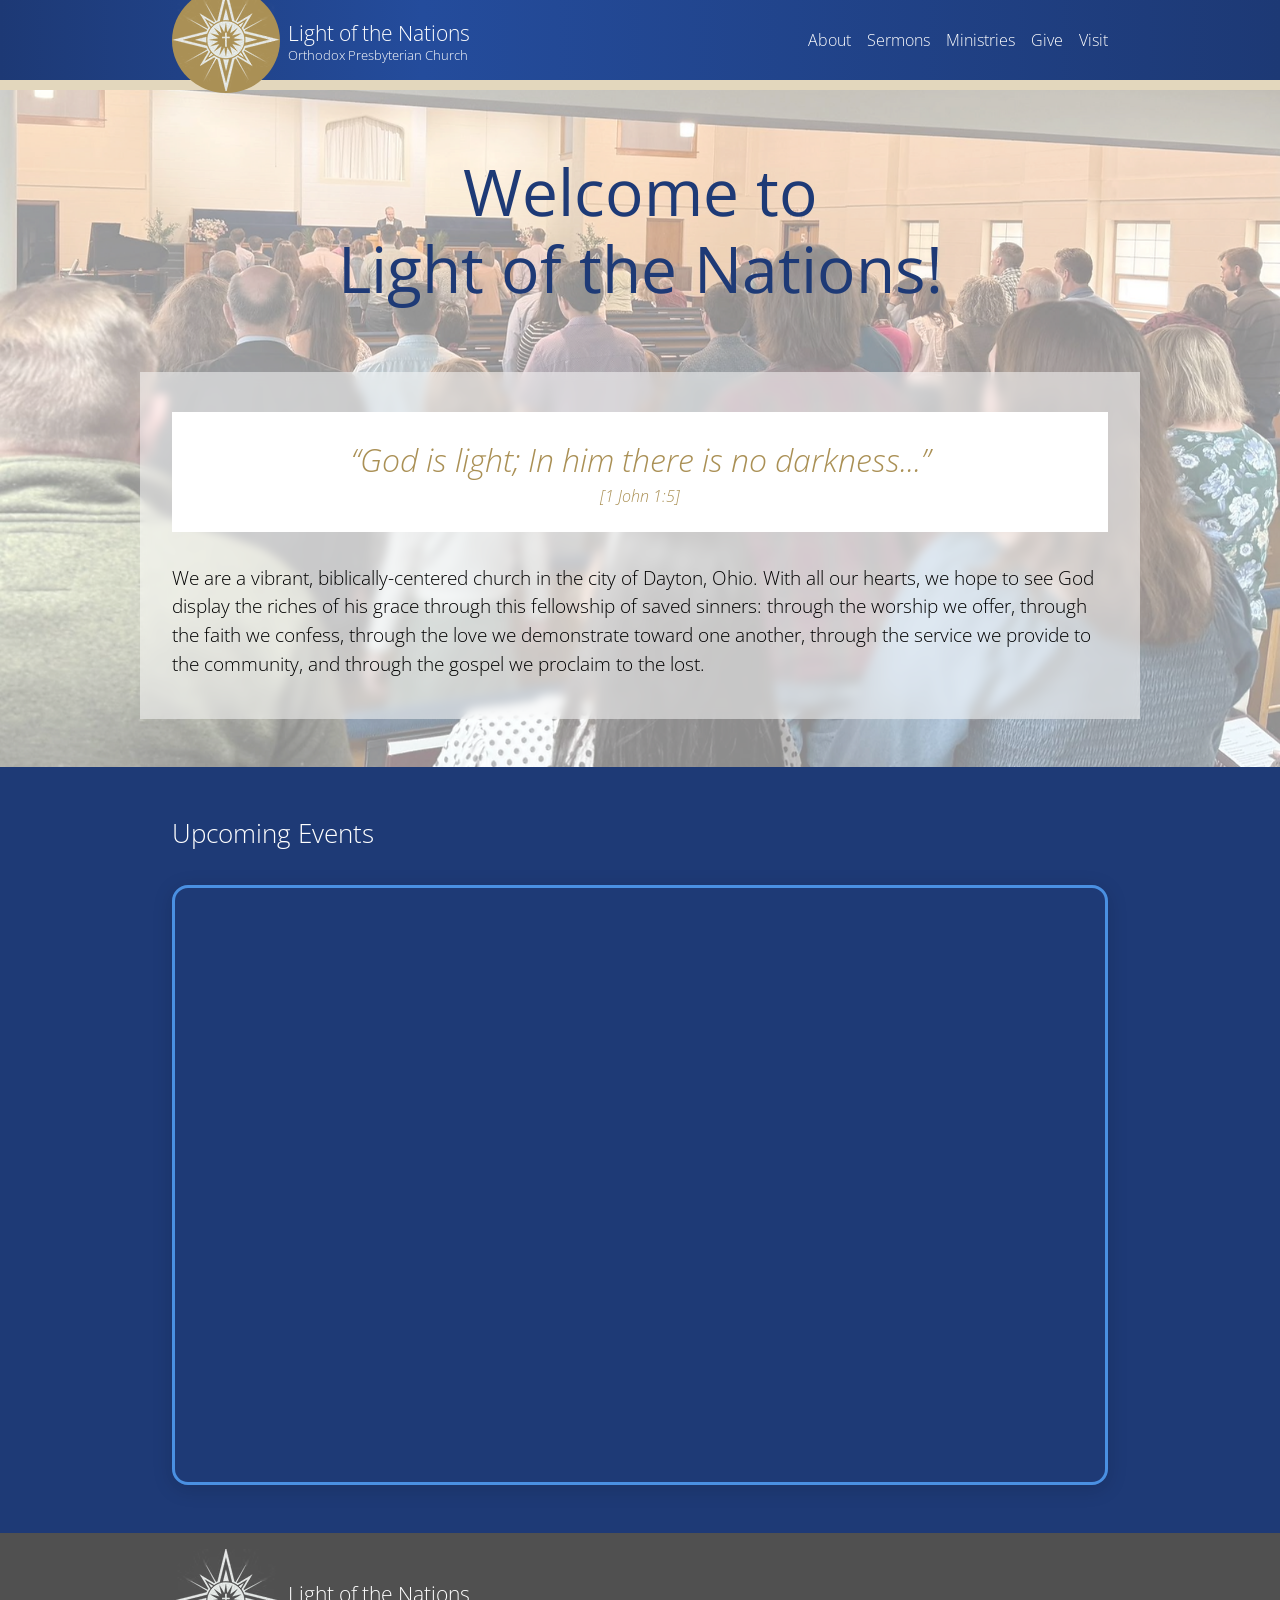
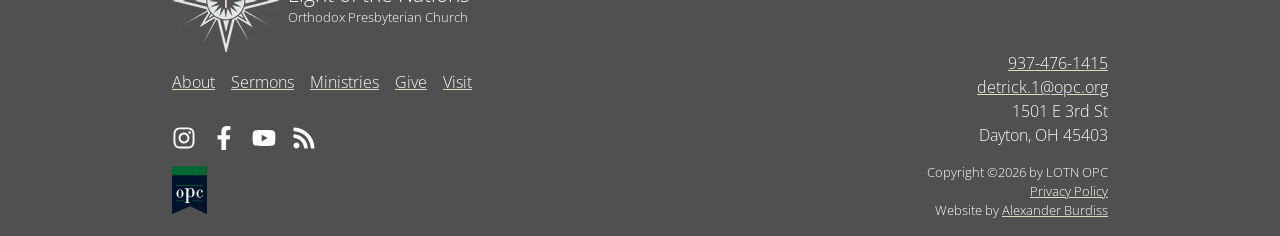
==== index.html @ d966b8c4 "feat: fully modularize header and footer, make 404 and privacy" ====
<!doctype html>
<html lang="en">
  <head>
    <meta charset="UTF-8" />
    <meta name="generator" content="Handmade by Alexander Burdiss" />

    <!-- Favicon/Browser Theming -->
    <link rel="icon" type="image/png" href="/favicon-96x96.png" sizes="96x96" />
    <link rel="icon" type="image/svg+xml" href="/favicon.svg" />
    <link rel="shortcut icon" href="/favicon.ico" />
    <link rel="apple-touch-icon" sizes="180x180" href="/apple-touch-icon.png" />
    <meta name="apple-mobile-web-app-title" content="LOTN" />
    <link rel="manifest" href="/site.webmanifest" />
    <meta name="viewport" content="width=device-width, initial-scale=1.0" />
    <link rel="preconnect" href="https://fonts.googleapis.com" />
    <link rel="preconnect" href="https://fonts.gstatic.com" crossorigin />
    <link
      href="https://fonts.googleapis.com/css2?family=Open+Sans:ital,wght@0,300..800;1,300..800&display=swap"
      rel="stylesheet"
    />

    <!-- Meta Information -->
    <title>Light of the Nations</title>
    <meta
      name="description"
      content="Light of the Nations is a congregation of The Orthodox Presbyterian Church."
    />
    <meta property="og:title" content="Light of the Nations" />
    <meta property="og:type" content="article" />
    <meta property="og:url" content="https://lotndayton.com" />
    <!-- <meta property="og:image" content="/assets/images/Meta.png" /> -->
    <meta
      property="og:description"
      content="Light of the Nations is a congregation of The Orthodox Presbyterian Church."
    />
    <meta property="og:site_name" content="Light of the Nations" />
    <meta name="twitter:title" content="Light of the Nations" />
    <meta
      name="twitter:description"
      content="Light of the Nations is a congregation of The Orthodox Presbyterian Church."
    />
    <meta name="twitter:card" content="summary" />
    <meta name="theme-color" content="#1e3a76" />

    <!-- Scripts/Styles -->
    <link href="./normalize.css" rel="stylesheet" />
    <link href="./global.css" rel="stylesheet" />
    <link href="./home.css" rel="stylesheet" />
    <script src="./assets/js/header.js" defer></script>
    <script src="./assets/js/footer.js" defer></script>
    <script src="./assets/js/sanityBlockContent.js" defer></script>
    <script src="./home.js" defer></script>
  </head>
  <body>
    <div class="outer-wrapper os-n">
      <button class="skip-link">Skip to main content</button>
      <header>
        <div class="layout-container Header-Layout-Container">
          <a
            title="Go to Home Page"
            aria-current="page"
            class="Logo-Group active"
            href="/"
            data-discover="true"
            ><div class="Image-Container">
              <img
                alt="Light of the Nations Logo"
                src="/assets/images/lotn-logo.png"
              />
            </div>
            <div class="Logo-Text-Container">
              <div class="Church-Name">Light of the Nations</div>
              <div class="Church-Denomination">
                Orthodox Presbyterian Church
              </div>
            </div></a
          >
          <nav class="Right-Menu">
            <ul>
              <li><a href="/about" data-discover="true">About</a></li>
              <li><a href="/sermons" data-discover="true">Sermons</a></li>
              <li><a href="/ministries" data-discover="true">Ministries</a></li>
              <li><a href="/give" data-discover="true">Give</a></li>
              <li><a href="/visit" data-discover="true">Visit</a></li>
            </ul>
          </nav>
        </div>
      </header>
      <main id="main-content" tabindex="-1">
        <div class="Home-Container">
          <section class="Hero-Section">
            <div class="layout-container">
              <h1 class="Hero-Title">
                Welcome to Light&nbsp;of&nbsp;the&nbsp;Nations!
              </h1>
            </div>
            <div class="layout-container Mission-Layout">
              <div class="Scripture">
                <div class="Blockquote-Container">
                  <blockquote>
                    “God is light; In him there is no darkness...”
                  </blockquote>
                  <cite>[1 John 1:5]</cite>
                </div>
              </div>
              <p class="Mission-Statement">
                We are a vibrant, biblically-centered church in the city of
                Dayton, Ohio. With all our hearts, we hope to see God display
                the riches of his grace through this fellowship of saved
                sinners: through the worship we offer, through the faith we
                confess, through the love we demonstrate toward one another,
                through the service we provide to the community, and through the
                gospel we proclaim to the lost.
              </p>
            </div>
          </section>
          <section class="Calendar-Section">
            <div class="layout-container">
              <h2>Upcoming Events</h2>
              <div class="Calendar">
                <iframe
                  src="https://calendar.google.com/calendar/embed?src=36df376d23133120e0ff55acf8b017ff262d804691c4b3fb60c0d527316c9568%40group.calendar.google.com&amp;ctz=America%2FNew_York&amp;wkst=1&amp;ctz=UTC&amp;mode=AGENDA&amp;title=#4285F4"
                  width="100%"
                  height="100%"
                  frameborder="0"
                  scrolling="no"
                  loading="lazy"
                ></iframe>
              </div>
            </div>
          </section>
        </div>
      </main>
      <footer>
        <div class="layout-container Footer-Layout">
          <div class="Left-Container">
            <a
              title="Go to Home Page"
              class="Logo-Group"
              href="/"
              data-discover="true"
              ><div class="Image-Container">
                <img
                  alt="Light of the Nations Logo"
                  src="../assets/images/lotn-logo.png"
                />
              </div>
              <div class="Logo-Text-Container">
                <div class="Church-Name">Light of the Nations</div>
                <div class="Church-Denomination">
                  Orthodox Presbyterian Church
                </div>
              </div></a
            >
            <nav class="Link-Menu">
              <ul>
                <li><a href="/about" data-discover="true">About</a></li>
                <li><a href="/sermons" data-discover="true">Sermons</a></li>
                <li>
                  <a href="/ministries" data-discover="true">Ministries</a>
                </li>
                <li><a href="/give" data-discover="true">Give</a></li>
                <li><a href="/visit" data-discover="true">Visit</a></li>
              </ul>
            </nav>
            <div class="Socials-Container">
              <a href="https://www.instagram.com/lotndayton/"
                ><svg
                  stroke="currentColor"
                  fill="currentColor"
                  stroke-width="0"
                  viewBox="0 0 448 512"
                  height="1em"
                  width="1em"
                  xmlns="http://www.w3.org/2000/svg"
                >
                  <title>Instagram</title>
                  <path
                    d="M224.1 141c-63.6 0-114.9 51.3-114.9 114.9s51.3 114.9 114.9 114.9S339 319.5 339 255.9 287.7 141 224.1 141zm0 189.6c-41.1 0-74.7-33.5-74.7-74.7s33.5-74.7 74.7-74.7 74.7 33.5 74.7 74.7-33.6 74.7-74.7 74.7zm146.4-194.3c0 14.9-12 26.8-26.8 26.8-14.9 0-26.8-12-26.8-26.8s12-26.8 26.8-26.8 26.8 12 26.8 26.8zm76.1 27.2c-1.7-35.9-9.9-67.7-36.2-93.9-26.2-26.2-58-34.4-93.9-36.2-37-2.1-147.9-2.1-184.9 0-35.8 1.7-67.6 9.9-93.9 36.1s-34.4 58-36.2 93.9c-2.1 37-2.1 147.9 0 184.9 1.7 35.9 9.9 67.7 36.2 93.9s58 34.4 93.9 36.2c37 2.1 147.9 2.1 184.9 0 35.9-1.7 67.7-9.9 93.9-36.2 26.2-26.2 34.4-58 36.2-93.9 2.1-37 2.1-147.8 0-184.8zM398.8 388c-7.8 19.6-22.9 34.7-42.6 42.6-29.5 11.7-99.5 9-132.1 9s-102.7 2.6-132.1-9c-19.6-7.8-34.7-22.9-42.6-42.6-11.7-29.5-9-99.5-9-132.1s-2.6-102.7 9-132.1c7.8-19.6 22.9-34.7 42.6-42.6 29.5-11.7 99.5-9 132.1-9s102.7-2.6 132.1 9c19.6 7.8 34.7 22.9 42.6 42.6 11.7 29.5 9 99.5 9 132.1s2.7 102.7-9 132.1z"
                  ></path></svg></a
              ><a href="https://www.facebook.com/LightoftheNationsOPC/"
                ><svg
                  stroke="currentColor"
                  fill="currentColor"
                  stroke-width="0"
                  viewBox="0 0 320 512"
                  height="1em"
                  width="1em"
                  xmlns="http://www.w3.org/2000/svg"
                >
                  <title>Facebook</title>
                  <path
                    d="M279.14 288l14.22-92.66h-88.91v-60.13c0-25.35 12.42-50.06 52.24-50.06h40.42V6.26S260.43 0 225.36 0c-73.22 0-121.08 44.38-121.08 124.72v70.62H22.89V288h81.39v224h100.17V288z"
                  ></path></svg></a
              ><a href="https://youtube.com/@lotndaytonopc"
                ><svg
                  stroke="currentColor"
                  fill="currentColor"
                  stroke-width="0"
                  viewBox="0 0 576 512"
                  height="1em"
                  width="1em"
                  xmlns="http://www.w3.org/2000/svg"
                >
                  <title>YouTube</title>
                  <path
                    d="M549.655 124.083c-6.281-23.65-24.787-42.276-48.284-48.597C458.781 64 288 64 288 64S117.22 64 74.629 75.486c-23.497 6.322-42.003 24.947-48.284 48.597-11.412 42.867-11.412 132.305-11.412 132.305s0 89.438 11.412 132.305c6.281 23.65 24.787 41.5 48.284 47.821C117.22 448 288 448 288 448s170.78 0 213.371-11.486c23.497-6.321 42.003-24.171 48.284-47.821 11.412-42.867 11.412-132.305 11.412-132.305s0-89.438-11.412-132.305zm-317.51 213.508V175.185l142.739 81.205-142.739 81.201z"
                  ></path></svg></a
              ><a href="https://www.sermonaudio.com/go/fsr"
                ><svg
                  stroke="currentColor"
                  fill="currentColor"
                  stroke-width="0"
                  viewBox="0 0 448 512"
                  height="1em"
                  width="1em"
                  xmlns="http://www.w3.org/2000/svg"
                >
                  <title>Sermon Audio</title>
                  <path
                    d="M128.081 415.959c0 35.369-28.672 64.041-64.041 64.041S0 451.328 0 415.959s28.672-64.041 64.041-64.041 64.04 28.673 64.04 64.041zm175.66 47.25c-8.354-154.6-132.185-278.587-286.95-286.95C7.656 175.765 0 183.105 0 192.253v48.069c0 8.415 6.49 15.472 14.887 16.018 111.832 7.284 201.473 96.702 208.772 208.772.547 8.397 7.604 14.887 16.018 14.887h48.069c9.149.001 16.489-7.655 15.995-16.79zm144.249.288C439.596 229.677 251.465 40.445 16.503 32.01 7.473 31.686 0 38.981 0 48.016v48.068c0 8.625 6.835 15.645 15.453 15.999 191.179 7.839 344.627 161.316 352.465 352.465.353 8.618 7.373 15.453 15.999 15.453h48.068c9.034-.001 16.329-7.474 16.005-16.504z"
                  ></path>
                </svg>
              </a>
            </div>
            <a
              href="https://www.opc.org"
              class="Opc-Link"
              title="A congregation of the Orthodox Presbyterian Church"
              ><img
                alt="Orthodox Presbyterian Church"
                src="../assets/images/opc-2014-logo.svg"
            /></a>
          </div>
          <div class="Right-Container">
            <address class="Contact-Container">
              <a href="tel:9374761415">937-476-1415</a
              ><a href="mailto:detrick.1@opc.org">detrick.1@opc.org</a>
              <div>
                <div>1501 E 3rd St</div>
                <div>Dayton, OH 45403</div>
              </div>
            </address>
            <div class="Legal-Container">
              <div id="copyright">Copyright ©2026 by LOTN OPC</div>
              <a href="/privacy-policy" data-discover="true">Privacy Policy</a>
              <div>
                Website by&nbsp;<a href="https://alexanderburdiss.com"
                  >Alexander Burdiss</a
                >
              </div>
            </div>
          </div>
        </div>
      </footer>
    </div>
  </body>
</html>
---- global.css ----
:root {
  --theme-blue: #1e3a76;
  --theme-grey: #505050;
  --theme-gold-light: #e3d7bd;
  --theme-gold-dark: #aa9055;
  --text-light: white;
  --text-dark: black;
  --background-1: white;
  --background-2: #1e3a76;
  --background-3: #dddddd;
}

* {
  box-sizing: border-box;
  line-height: 1.5;
}

.outer-wrapper {
  display: flex;
  flex-direction: column;
  min-height: 100vh;
}

main {
  flex: 1;
  margin-top: 10px;
}

h1,
h2,
h3,
h4,
h5,
h6 {
  margin: 0;
  font-weight: 300;
}

h1 {
  font-size: 2.5rem;
  padding-block: 2rem;
  color: var(--theme-blue);
  font-weight: 500;
}

h2 {
  font-size: 1.6rem;
}

@view-transition {
  navigation: auto;
}

.os-n {
  font-family: 'Open Sans', sans-serif;
  font-optical-sizing: auto;
  font-weight: 300;
  font-style: normal;
  font-variation-settings: 'wdth' 100;
}

.os-b {
  font-family: 'Open Sans', sans-serif;
  font-optical-sizing: auto;
  font-weight: 700;
  font-style: normal;
  font-variation-settings: 'wdth' 100;
}

a {
  color: var(--theme-gold-dark);
  text-decoration-color: var(--theme-gold-light);
  transition: text-decoration-color 0.2s;
  &:hover,
  &:focus {
    text-decoration-color: var(--theme-gold-dark);
  }
}

.layout-container {
  padding-inline: 2rem;
  max-width: 1000px;
  width: 100%;
  margin: auto;
}

.visually-hidden-accessibility {
  clip: rect(0 0 0 0);
  clip-path: inset(50%);
  height: 1px;
  overflow: hidden;
  position: absolute;
  white-space: nowrap;
  width: 1px;
}

/*
HEADER
*/
.skip-link {
  position: absolute;
  top: 0;
  left: 0;
  height: 0px;
  background-color: white;
  color: black;
  overflow: hidden;
  border: none;
  display: block;
  padding: 0;
  z-index: 100;

  &:focus {
    height: auto;
  }
}

header {
  /* background: linear-gradient(to left, var(--theme-blue), var(--background-2)); */
  background: var(--theme-blue);
  background: linear-gradient(
    90deg,
    rgba(29, 57, 117, 1) 0%,
    rgba(36, 76, 156, 1) 33%,
    rgba(29, 57, 117, 1) 100%
  );
  height: 80px;
  position: relative;

  &::after {
    content: '';
    position: absolute;
    background-color: var(--theme-gold-light);
    width: 100%;
    height: 10px;
    z-index: -1;
  }
}
.Header-Layout-Container {
  display: flex;
  justify-content: space-between;

  .Right-Menu {
    ul {
      list-style: none;
      display: flex;
      flex-direction: column;
      align-items: center;
      margin: 0;
      padding: 0;
      padding-top: 1rem;
    }

    li {
      display: block;
      width: 100%;
    }

    a {
      display: block;
      padding: 1rem 2rem;
      color: var(--text-light);
      text-decoration-color: transparent;
      transition:
        color 0.3s,
        text-decoration-color 0.3s;
      width: 100%;
      text-align: center;

      &:hover,
      &:focus,
      &.active {
        color: var(--theme-gold-light);
        text-decoration-color: var(--theme-gold-light);
      }
    }
  }

  .Logo-Group {
    line-height: 1;
    color: white;
    text-decoration: none;
    padding-block: -0.4rem;
    display: flex;
    align-items: center;
    height: 80px;

    .Image-Container {
      position: relative;
      line-height: 1;
      top: 0px;
      &::after {
        content: '';
        display: block;
        position: absolute;
        top: 0;
        left: 0;
        width: 100%;

        height: 100%;
        background-color: var(--theme-gold-dark);
        border-radius: 50%;
        transition: background-color 0.3s;
      }
    }
    img {
      position: relative;
      filter: invert();
      line-height: 1;
      z-index: 1;
    }

    .Logo-Text-Container {
      padding-left: 0.5rem;
    }
    .Church-Name {
      font-size: 1.3rem;
    }
    .Church-Denomination {
      font-size: 0.83rem;
      line-height: 1;
    }
    &:hover,
    &:focus {
      .Image-Container::after {
        background-color: #c2a561;
      }
    }
  }
}

@media (min-width: 860px) {
  .Header-Layout-Container {
    .Right-Menu {
      ul {
        flex-direction: row;
        gap: 1rem;
        padding-top: 0;
      }
      li {
        width: initial;
      }
      a {
        padding: 0;
      }
    }
  }
}

.hamburger {
  margin-top: 1.5rem;
  width: 40px;
  height: 30px;
  position: relative;
  top: 0;
  right: 0;
  transform: rotate(0deg);
  cursor: pointer;
  border: none;
  background: none;
}
@media screen and (min-width: 860px) {
  .hamburger {
    display: none;
  }
}
.hamburger span {
  top: 0;
  left: 0;
}
.hamburger .first-span {
  display: block;
  height: 4px;
  width: 100%;
  background-color: var(--text-light);
  transition-timing-function: ease;
  transition-duration: 0.5s;
  border-radius: 0px;
  transform-origin: center center;
  position: absolute;
  transform: translate3d(0px, 0px, 0px) rotate(0deg);
  margin-top: -0.5px;
}
.hamburger.open .first-span {
  transform: translate3d(0px, 15px, 0px) rotate(45deg);
}
.hamburger .second-span {
  display: block;
  height: 4px;
  width: 100%;
  background-color: var(--text-light);
  transition-timing-function: ease-out;
  transition-duration: 0.125s;
  border-radius: 0px;
  transform-origin: center center;
  position: absolute;
  opacity: 1;
  top: 15px;
  margin-top: -0.5px;
}
.hamburger.open .second-span {
  opacity: 0;
}
.hamburger .third-span {
  display: block;
  height: 4px;
  width: 100%;
  background-color: var(--text-light);
  transition-timing-function: ease;
  transition-duration: 0.5s;
  border-radius: 0px;
  transform-origin: center center;
  position: absolute;
  transform: translate3d(0px, 30px, 0px) rotate(0deg);
  margin-top: -0.5px;
}
.hamburger.open .third-span {
  transform: translate3d(0px, 15px, 0px) rotate(-45deg);
}

.js-enabled header nav {
  display: none;
}
@media screen and (min-width: 860px) {
  .js-enabled header nav {
    display: flex;
    a {
      border-bottom: unset;
    }
  }
}

.js-enabled header.mobile-menu-open nav {
  overflow: auto;
  display: block;
  position: fixed;
  top: 90px;
  left: 0;
  right: 0;
  bottom: 0;
  background-color: var(--background-2);
  z-index: 1000;
}
.js-enabled header.mobile-menu-open nav > a {
  display: block;
  text-align: left;
  padding: 1rem 2rem;
}

/*
BLOCKQUOTE
*/
.Blockquote-Container {
  background-color: var(--background-1);
  text-align: center;
  font-style: italic;
  color: var(--theme-gold-dark);
  padding: 1.5rem;

  blockquote {
    font-size: 1.5rem;
    margin: 0;
  }

  cite {
    font-size: 0.8rem;
  }
}

@media (min-width: 800px) {
  .Blockquote-Container {
    blockquote {
      font-size: 2rem;
    }

    cite {
      font-size: 1rem;
    }
  }
}

/*
FOOTER
*/
footer {
  background-color: var(--theme-grey);
  color: white;
  padding-block: 1rem;

  .Logo-Group {
    line-height: 1;
    color: white;
    text-decoration: none;
    display: flex;
    align-items: center;

    .Image-Container {
      line-height: 1;
    }
    img {
      position: relative;
      filter: invert();
      line-height: 1;
      z-index: 1;
    }

    .Logo-Text-Container {
      padding-left: 0.5rem;
    }
    .Church-Name {
      font-size: 1.3rem;
    }
    .Church-Denomination {
      font-size: 0.83rem;
      line-height: 1;
    }
  }

  .Link-Menu a,
  .Socials-Container a,
  .Legal-Container a,
  .Contact-Container a {
    color: var(--text-light);
    text-decoration-color: underline;
    transition:
      color 0.3s,
      text-decoration-color 0.3s;

    &:hover,
    &:focus,
    &.active {
      color: var(--theme-gold-light);
      text-decoration-color: var(--theme-gold-light);
    }

    &.active {
      text-decoration-color: transparent;
      pointer-events: none;
    }
  }

  .Contact-Container a {
    display: block;
  }

  .Link-Menu ul {
    display: flex;
    gap: 1rem;
    padding-block: 1rem;
  }

  ul {
    list-style: none;
    display: flex;
    flex-direction: column;
    align-items: center;
    margin: 0;
    padding: 0;
    padding-top: 1rem;
  }

  li {
    display: block;
    width: 100%;
  }

  .Socials-Container {
    padding-block: 1rem;
    display: inline-flex;
    gap: 1rem;

    a,
    svg {
      height: 1.5rem;
      width: 1.5rem;
      line-height: 1;
    }
  }

  .Opc-Link {
    display: block;
    img {
      height: 3rem;
      line-height: 1;
    }
  }

  .Legal-Container {
    padding-top: 1rem;
    font-size: 0.8rem;

    display: flex;
    flex-direction: column;
  }

  address {
    font-style: normal;
  }

  @media (min-width: 800px) {
    .Footer-Layout {
      display: flex;
      gap: 2rem;
      justify-content: space-between;
    }

    ul {
      flex-direction: row;
    }

    .Right-Container {
      text-align: right;
      display: flex;
      flex-direction: column;
      justify-content: flex-end;
    }
  }
}
---- home.css ----
section {
  padding-bottom: 3rem;
}

.Hero-Section {
  background: url('/assets/images/home-background.png');
  background-position: center;
  background-size: cover;

  h1 {
    padding: 4rem 1rem;
    text-align: center;
    font-size: 2rem;
    color: var(--theme-blue);
    font-weight: 400;
    font-style: normal;
    line-height: 1.2;
  }
}

@media (min-width: 800px) {
  .Hero-Section {
    h1 {
      font-size: 4rem;
    }
  }
}

.Mission-Layout {
  background-color: #ffffff80;
  padding-block: 2.5rem;
  backdrop-filter: blur(5px);

  .Mission-Statement {
    margin-top: 2rem;
    margin-bottom: 0rem;
    font-size: 1.2rem;
  }
}

.Calendar-Section {
  background-color: var(--background-2);

  h2 {
    color: var(--text-light);
    padding-top: 3rem;
    padding-bottom: 2rem;
  }
  .Calendar {
    box-shadow: rgba(66, 133, 244, 0.5) 0px 4px 20px;
    width: 938px;
    height: 600px;
    border-radius: 16px;
    overflow: hidden;
    background: transparent;
    border: 3px solid #4a90e2;
    box-shadow: 0 4px 20px rgba(0, 0, 0, 0.15);
    box-sizing: border-box;
    display: flex;
    justify-content: center;
    align-items: center;
    max-width: 100%;

    iframe {
      border-radius: 12px;
    }
  }
}
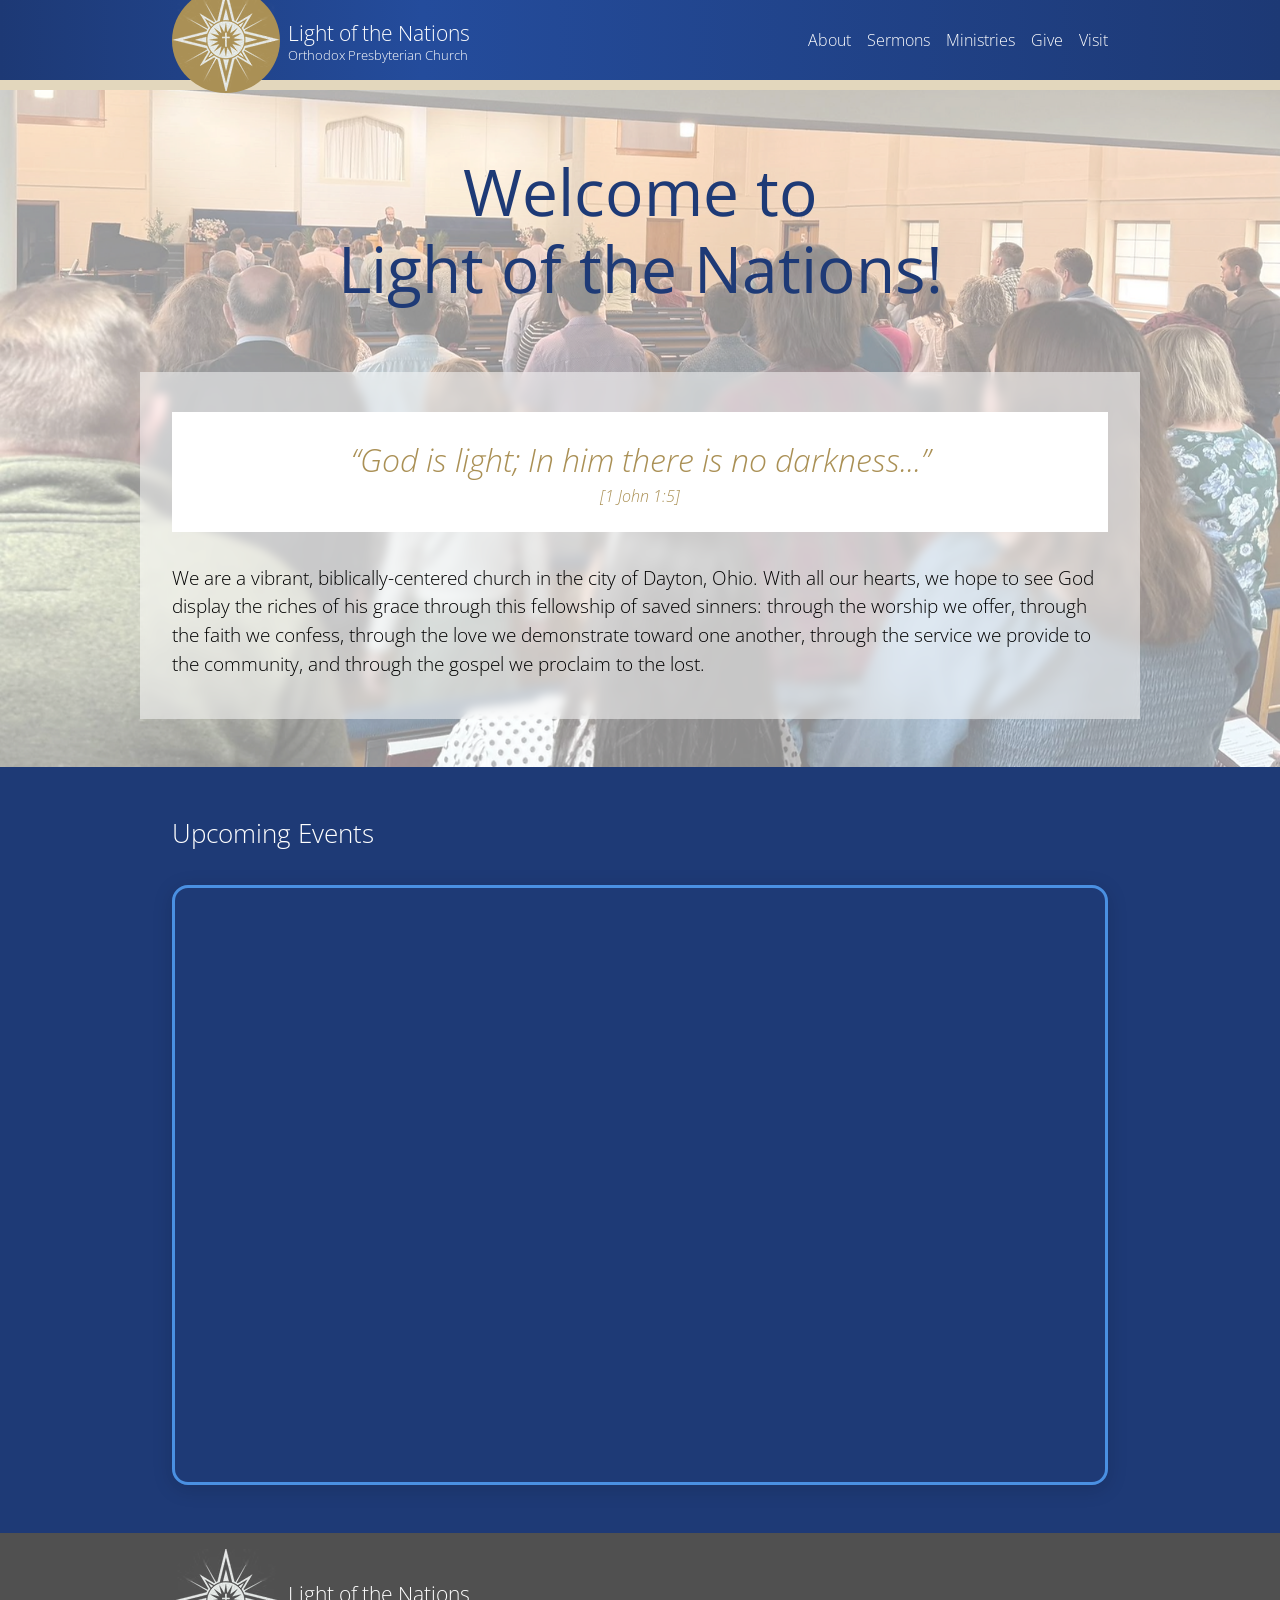
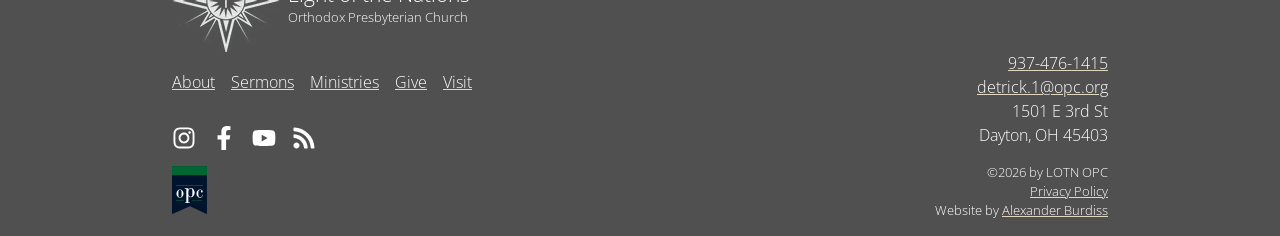
==== commit 50b5e420: "fix: correct links for subdomain deployment" ====
--- a/index.html
+++ b/index.html
@@ -65,7 +65,7 @@
             ><div class="Image-Container">
               <img
                 alt="Light of the Nations Logo"
-                src="/assets/images/lotn-logo.png"
+                src="./assets/images/lotn-logo.png"
               />
             </div>
             <div class="Logo-Text-Container">
@@ -77,11 +77,11 @@
           >
           <nav class="Right-Menu">
             <ul>
-              <li><a href="/about" data-discover="true">About</a></li>
-              <li><a href="/sermons" data-discover="true">Sermons</a></li>
-              <li><a href="/ministries" data-discover="true">Ministries</a></li>
-              <li><a href="/give" data-discover="true">Give</a></li>
-              <li><a href="/visit" data-discover="true">Visit</a></li>
+              <li><a href="./about" data-discover="true">About</a></li>
+              <li><a href="./sermons" data-discover="true">Sermons</a></li>
+              <li><a href="./ministries" data-discover="true">Ministries</a></li>
+              <li><a href="./give" data-discover="true">Give</a></li>
+              <li><a href="./visit" data-discover="true">Visit</a></li>
             </ul>
           </nav>
         </div>
@@ -142,7 +142,7 @@
               ><div class="Image-Container">
                 <img
                   alt="Light of the Nations Logo"
-                  src="../assets/images/lotn-logo.png"
+                  src="./assets/images/lotn-logo.png"
                 />
               </div>
               <div class="Logo-Text-Container">
@@ -154,13 +154,13 @@
             >
             <nav class="Link-Menu">
               <ul>
-                <li><a href="/about" data-discover="true">About</a></li>
-                <li><a href="/sermons" data-discover="true">Sermons</a></li>
+                <li><a href="./about" data-discover="true">About</a></li>
+                <li><a href="./sermons" data-discover="true">Sermons</a></li>
                 <li>
-                  <a href="/ministries" data-discover="true">Ministries</a>
+                  <a href="./ministries" data-discover="true">Ministries</a>
                 </li>
-                <li><a href="/give" data-discover="true">Give</a></li>
-                <li><a href="/visit" data-discover="true">Visit</a></li>
+                <li><a href="./give" data-discover="true">Give</a></li>
+                <li><a href="./visit" data-discover="true">Visit</a></li>
               </ul>
             </nav>
             <div class="Socials-Container">
@@ -229,7 +229,7 @@
               title="A congregation of the Orthodox Presbyterian Church"
               ><img
                 alt="Orthodox Presbyterian Church"
-                src="../assets/images/opc-2014-logo.svg"
+                src="./assets/images/opc-2014-logo.svg"
             /></a>
           </div>
           <div class="Right-Container">
@@ -243,7 +243,7 @@
             </address>
             <div class="Legal-Container">
               <div id="copyright">Copyright ©2026 by LOTN OPC</div>
-              <a href="/privacy-policy" data-discover="true">Privacy Policy</a>
+              <a href="./privacy-policy" data-discover="true">Privacy Policy</a>
               <div>
                 Website by&nbsp;<a href="https://alexanderburdiss.com"
                   >Alexander Burdiss</a
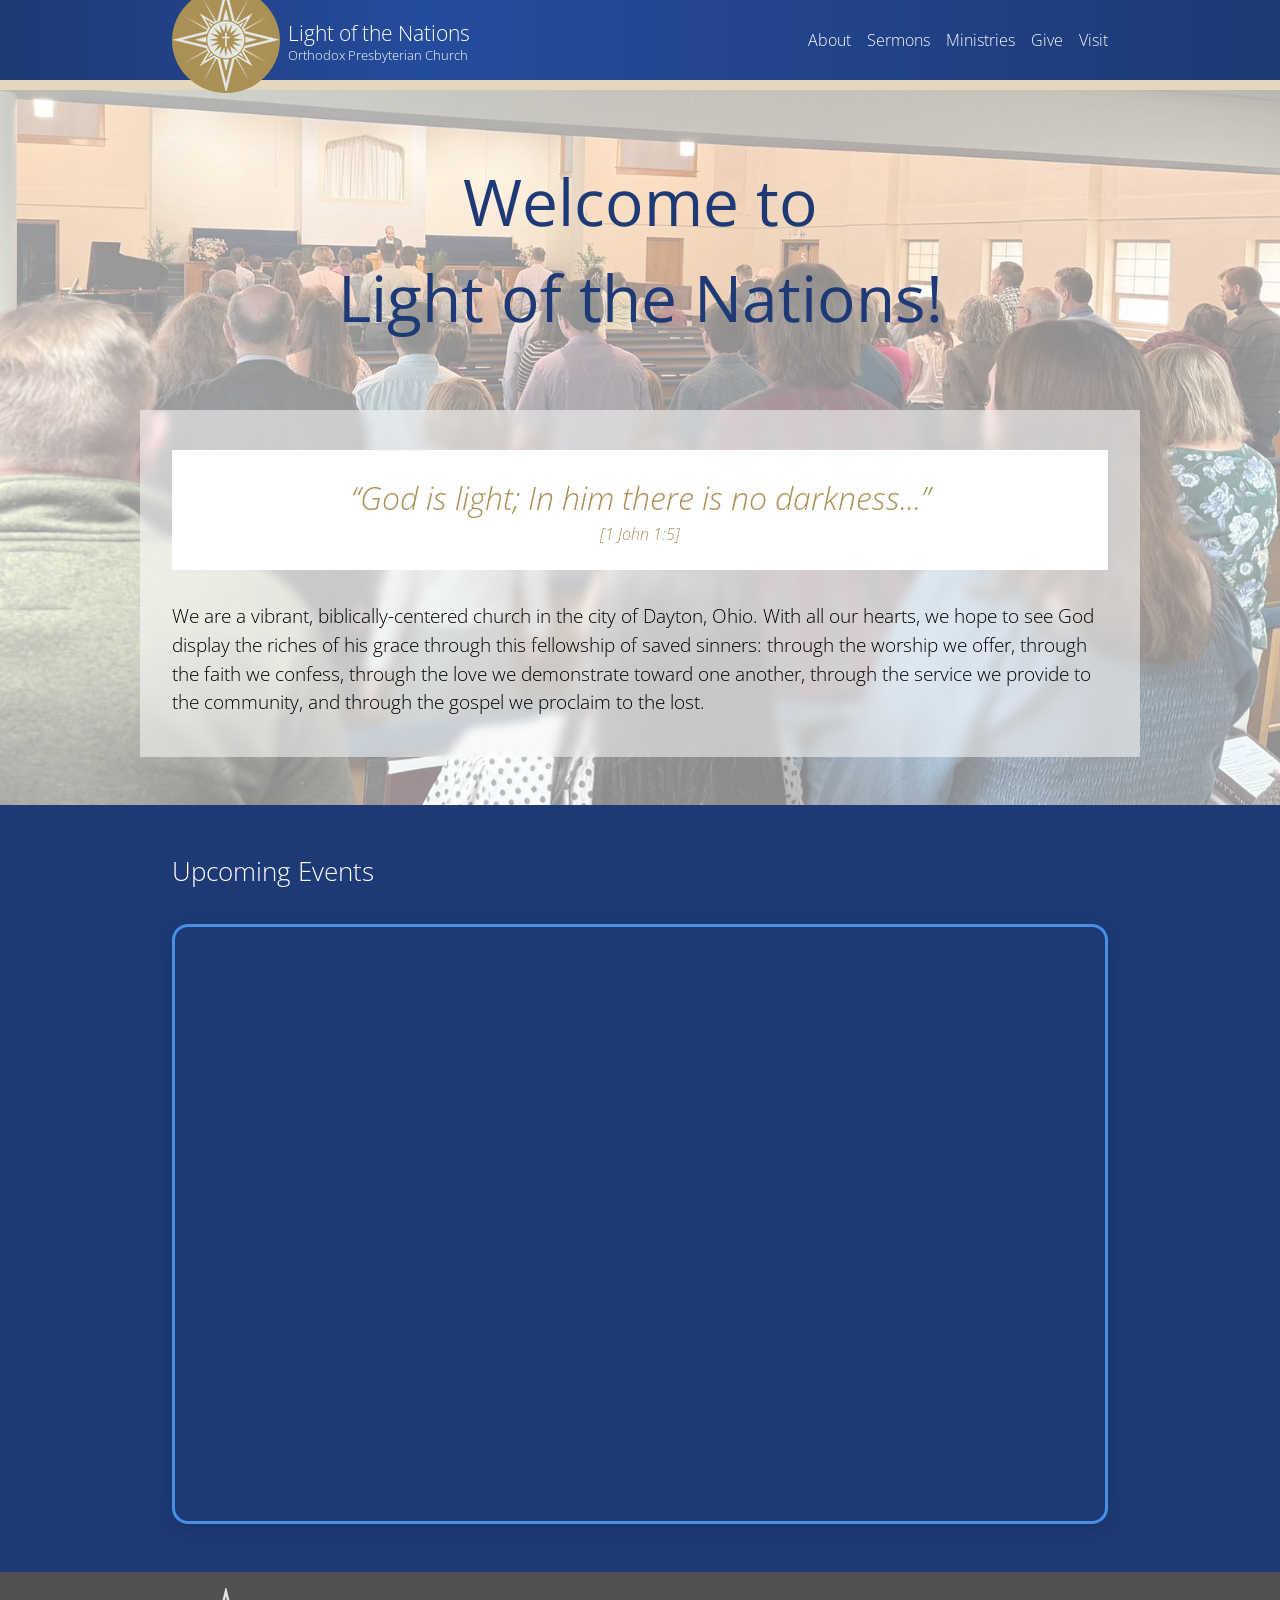
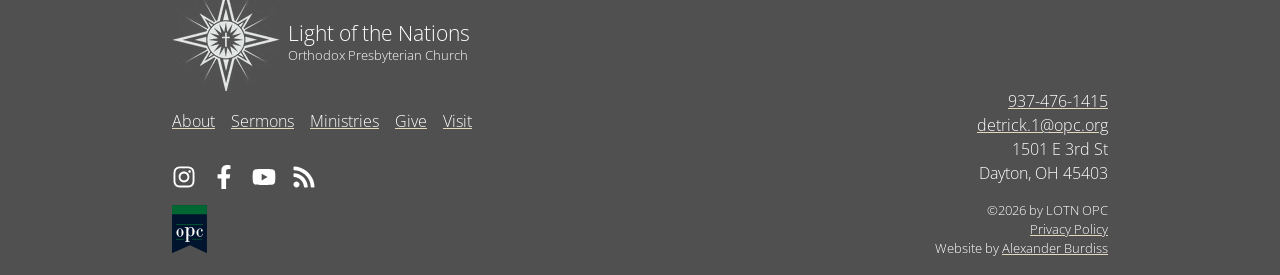
==== commit b74be8c0: "feat: minor style updates to the website" ====
--- a/index.html
+++ b/index.html
@@ -79,7 +79,9 @@
             <ul>
               <li><a href="./about" data-discover="true">About</a></li>
               <li><a href="./sermons" data-discover="true">Sermons</a></li>
-              <li><a href="./ministries" data-discover="true">Ministries</a></li>
+              <li>
+                <a href="./ministries" data-discover="true">Ministries</a>
+              </li>
               <li><a href="./give" data-discover="true">Give</a></li>
               <li><a href="./visit" data-discover="true">Visit</a></li>
             </ul>
@@ -91,7 +93,8 @@
           <section class="Hero-Section">
             <div class="layout-container">
               <h1 class="Hero-Title">
-                Welcome to Light&nbsp;of&nbsp;the&nbsp;Nations!
+                <span>Welcome to</span>
+                <span>Light of the Nations!</span>
               </h1>
             </div>
             <div class="layout-container Mission-Layout">
--- a/global.css
+++ b/global.css
@@ -189,6 +189,8 @@
       position: relative;
       line-height: 1;
       top: 0px;
+      margin-right: 0.5rem;
+      display: none;
       &::after {
         content: '';
         display: block;
@@ -210,9 +212,6 @@
       z-index: 1;
     }
 
-    .Logo-Text-Container {
-      padding-left: 0.5rem;
-    }
     .Church-Name {
       font-size: 1.3rem;
     }
@@ -229,6 +228,15 @@
   }
 }
 
+@media (min-width: 450px) {
+  .Header-Layout-Container {
+    .Logo-Group {
+      .Image-Container {
+        display: block;
+      }
+    }
+  }
+}
 @media (min-width: 860px) {
   .Header-Layout-Container {
     .Right-Menu {
@@ -392,6 +400,7 @@
     color: white;
     text-decoration: none;
     display: flex;
+    flex-direction: column;
     align-items: center;
 
     .Image-Container {
@@ -497,6 +506,14 @@
     font-style: normal;
   }
 
+  @media (min-width: 450px) {
+    .Footer-Layout {
+      .Logo-Group {
+        flex-direction: row;
+      }
+    }
+  }
+
   @media (min-width: 800px) {
     .Footer-Layout {
       display: flex;
--- a/home.css
+++ b/home.css
@@ -3,7 +3,7 @@
 }
 
 .Hero-Section {
-  background: url('/assets/images/home-background.png');
+  background: url('./assets/images/home-background.png');
   background-position: center;
   background-size: cover;
 
@@ -15,6 +15,10 @@
     font-weight: 400;
     font-style: normal;
     line-height: 1.2;
+
+    span {
+      display: block;
+    }
   }
 }
 
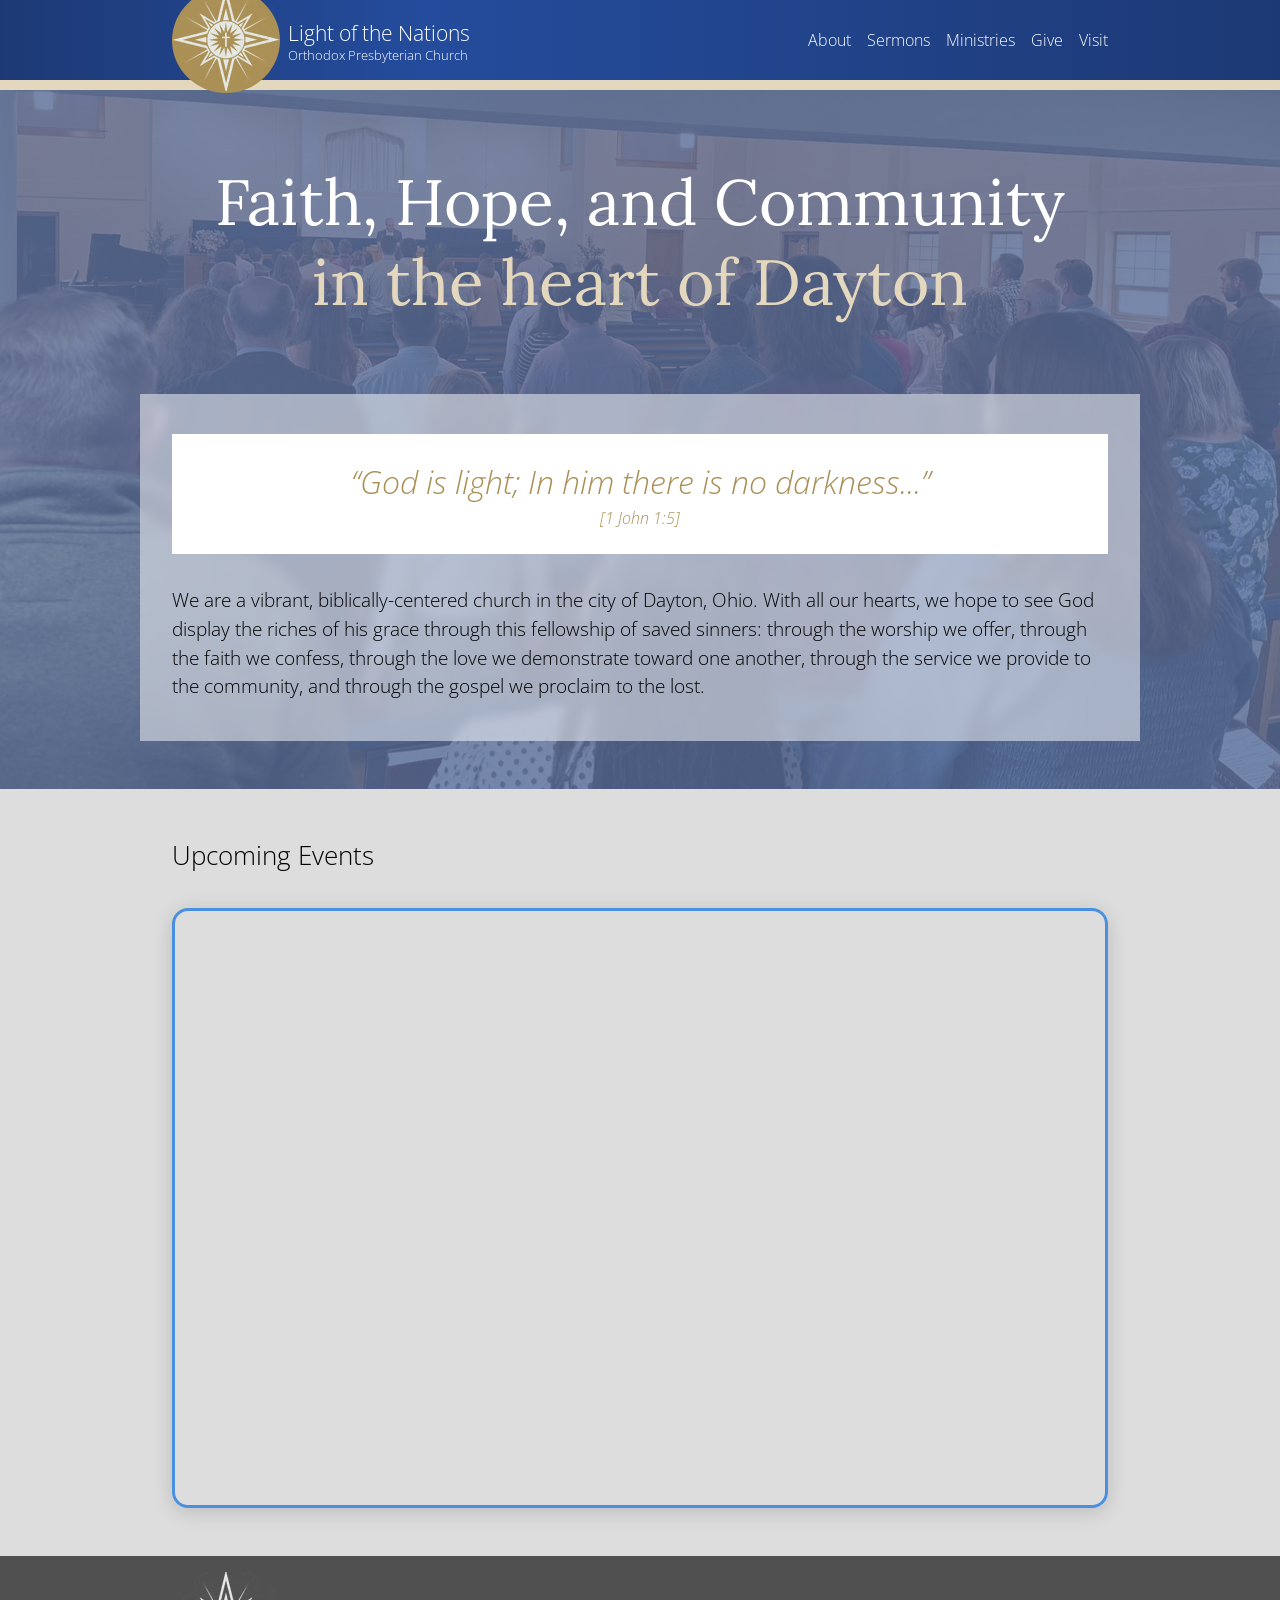
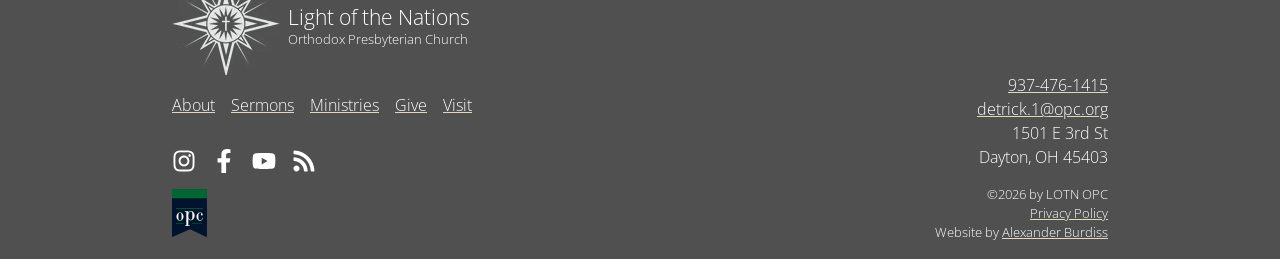
==== commit 80c3308d: "feat: update homepage h1 and about text order" ====
--- a/index.html
+++ b/index.html
@@ -12,12 +12,9 @@
     <meta name="apple-mobile-web-app-title" content="LOTN" />
     <link rel="manifest" href="/site.webmanifest" />
     <meta name="viewport" content="width=device-width, initial-scale=1.0" />
-    <link rel="preconnect" href="https://fonts.googleapis.com" />
-    <link rel="preconnect" href="https://fonts.gstatic.com" crossorigin />
-    <link
-      href="https://fonts.googleapis.com/css2?family=Open+Sans:ital,wght@0,300..800;1,300..800&display=swap"
-      rel="stylesheet"
-    />
+    <link rel="preconnect" href="https://fonts.googleapis.com">
+<link rel="preconnect" href="https://fonts.gstatic.com" crossorigin>
+<link href="https://fonts.googleapis.com/css2?family=Lora:ital,wght@0,400..700;1,400..700&family=Open+Sans:ital,wght@0,300..800;1,300..800&display=swap" rel="stylesheet">
 
     <!-- Meta Information -->
     <title>Light of the Nations</title>
@@ -28,7 +25,7 @@
     <meta property="og:title" content="Light of the Nations" />
     <meta property="og:type" content="article" />
     <meta property="og:url" content="https://lotndayton.com" />
-    <!-- <meta property="og:image" content="/assets/images/Meta.png" /> -->
+    <meta property="og:image" content="/assets/images/Meta.png" />
     <meta
       property="og:description"
       content="Light of the Nations is a congregation of The Orthodox Presbyterian Church."
@@ -93,8 +90,8 @@
           <section class="Hero-Section">
             <div class="layout-container">
               <h1 class="Hero-Title">
-                <span>Welcome to</span>
-                <span>Light of the Nations!</span>
+                <span>Faith, Hope, and Community</span>
+                <span>in the heart of Dayton</span>
               </h1>
             </div>
             <div class="layout-container Mission-Layout">
--- a/global.css
+++ b/global.css
@@ -126,6 +126,7 @@
   );
   height: 80px;
   position: relative;
+  z-index: 1;
 
   &::after {
     content: '';
--- a/home.css
+++ b/home.css
@@ -6,18 +6,35 @@
   background: url('./assets/images/home-background.png');
   background-position: center;
   background-size: cover;
+  position: relative;
+  &::before {
+    content: '';
+    display: block;
+    width: 100%;
+    height: 100%;
+    position: absolute;
+    background-color: var(--theme-blue);
+    opacity: 0.6;
+  }
 
   h1 {
     padding: 4rem 1rem;
     text-align: center;
     font-size: 2rem;
-    color: var(--theme-blue);
+    color: var(--text-light);
     font-weight: 400;
     font-style: normal;
     line-height: 1.2;
+    position: relative;
+    font-family: 'Lora', serif;
+    font-optical-sizing: auto;
 
     span {
       display: block;
+    }
+    span:nth-of-type(2) {
+      color: var(--theme-gold-light);
+      margin-top: -1rem;
     }
   }
 }
@@ -43,10 +60,10 @@
 }
 
 .Calendar-Section {
-  background-color: var(--background-2);
+  background-color: var(--background-3);
 
   h2 {
-    color: var(--text-light);
+    color: var(--text-dark);
     padding-top: 3rem;
     padding-bottom: 2rem;
   }
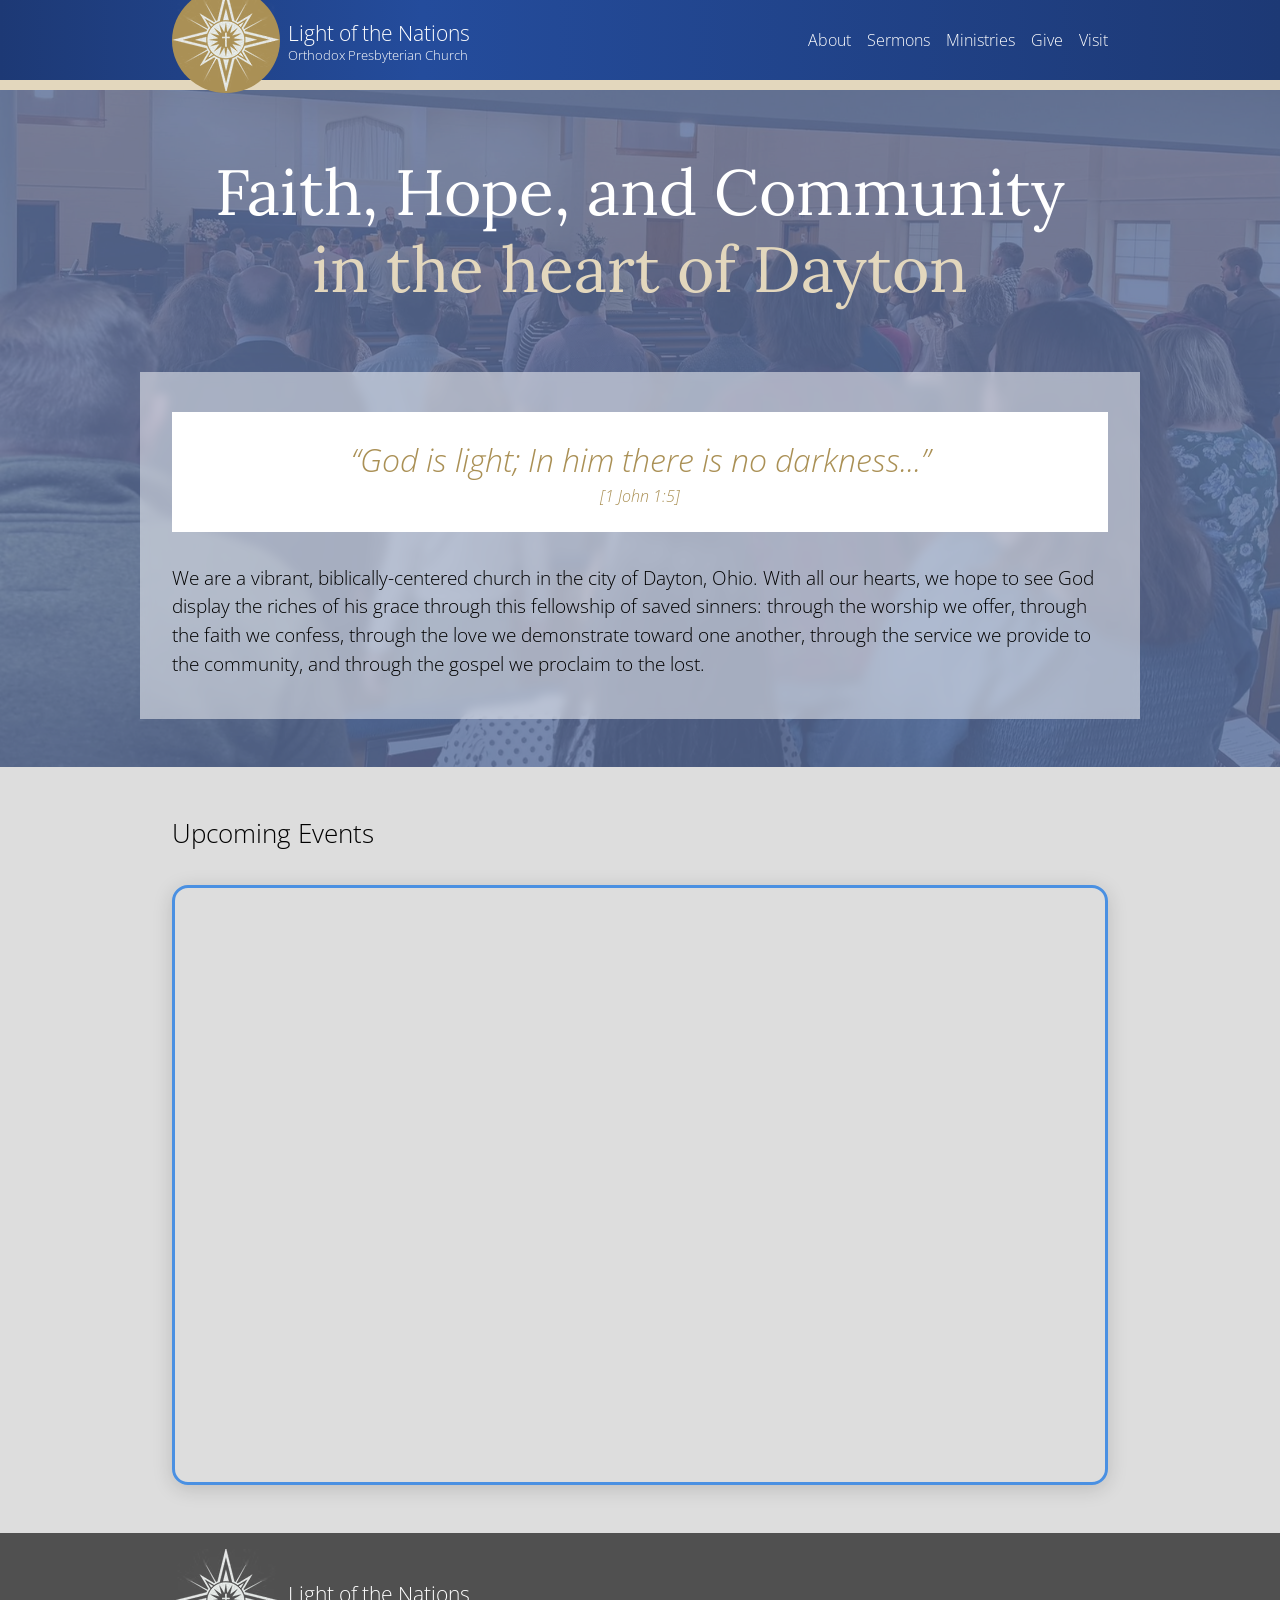
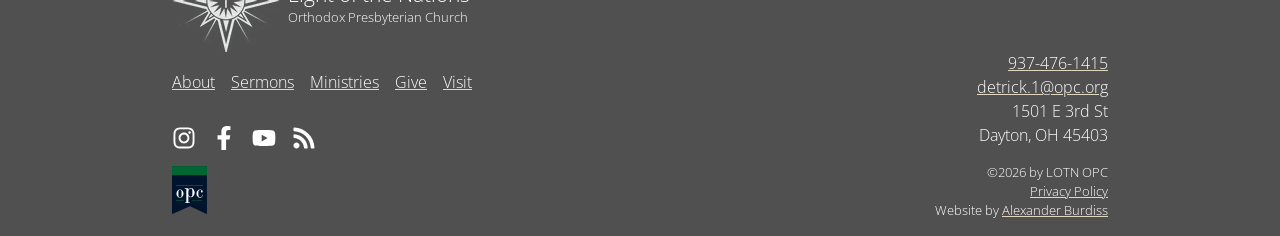
==== commit cb026311: "chore(seo): add canonical link to homepage" ====
--- a/index.html
+++ b/index.html
@@ -12,9 +12,14 @@
     <meta name="apple-mobile-web-app-title" content="LOTN" />
     <link rel="manifest" href="/site.webmanifest" />
     <meta name="viewport" content="width=device-width, initial-scale=1.0" />
-    <link rel="preconnect" href="https://fonts.googleapis.com">
-<link rel="preconnect" href="https://fonts.gstatic.com" crossorigin>
-<link href="https://fonts.googleapis.com/css2?family=Lora:ital,wght@0,400..700;1,400..700&family=Open+Sans:ital,wght@0,300..800;1,300..800&display=swap" rel="stylesheet">
+    <link rel="preconnect" href="https://fonts.googleapis.com" />
+    <link rel="preconnect" href="https://fonts.gstatic.com" crossorigin />
+    <link
+      href="https://fonts.googleapis.com/css2?family=Lora:ital,wght@0,400..700;1,400..700&family=Open+Sans:ital,wght@0,300..800;1,300..800&display=swap"
+      rel="stylesheet"
+    />
+
+    <link rel="canonical" href="https://lotndayton.com" />
 
     <!-- Meta Information -->
     <title>Light of the Nations</title>
--- a/global.css
+++ b/global.css
@@ -3,11 +3,13 @@
   --theme-grey: #505050;
   --theme-gold-light: #e3d7bd;
   --theme-gold-dark: #aa9055;
+  --theme-gold-dark-hover: #c2a561;
   --text-light: white;
   --text-dark: black;
   --background-1: white;
   --background-2: #1e3a76;
   --background-3: #dddddd;
+  --background-hover: #eeeeee;
 }
 
 * {
@@ -75,6 +77,22 @@
   &:focus {
     text-decoration-color: var(--theme-gold-dark);
   }
+}
+
+a.button {
+  background-color: var(--theme-gold-dark);
+  text-decoration: none;
+  color: var(--text-light);
+  padding: 0.75rem 1rem;
+  border-radius: 0.25rem;
+  transition: background-color 0.2s;
+  line-height: 1;
+  display: block;
+}
+
+a.button:hover,
+a.button:focus {
+  background-color: var(--theme-gold-dark-hover);
 }
 
 .layout-container {
@@ -126,7 +144,7 @@
   );
   height: 80px;
   position: relative;
-  z-index: 1;
+  z-index: 2;
 
   &::after {
     content: '';
@@ -223,7 +241,7 @@
     &:hover,
     &:focus {
       .Image-Container::after {
-        background-color: #c2a561;
+        background-color: var(--theme-gold-dark-hover);
       }
     }
   }
@@ -348,7 +366,7 @@
   right: 0;
   bottom: 0;
   background-color: var(--background-2);
-  z-index: 1000;
+  z-index: -1;
 }
 .js-enabled header.mobile-menu-open nav > a {
   display: block;
--- a/home.css
+++ b/home.css
@@ -31,10 +31,10 @@
 
     span {
       display: block;
+      line-height: 1.2;
     }
     span:nth-of-type(2) {
       color: var(--theme-gold-light);
-      margin-top: -1rem;
     }
   }
 }
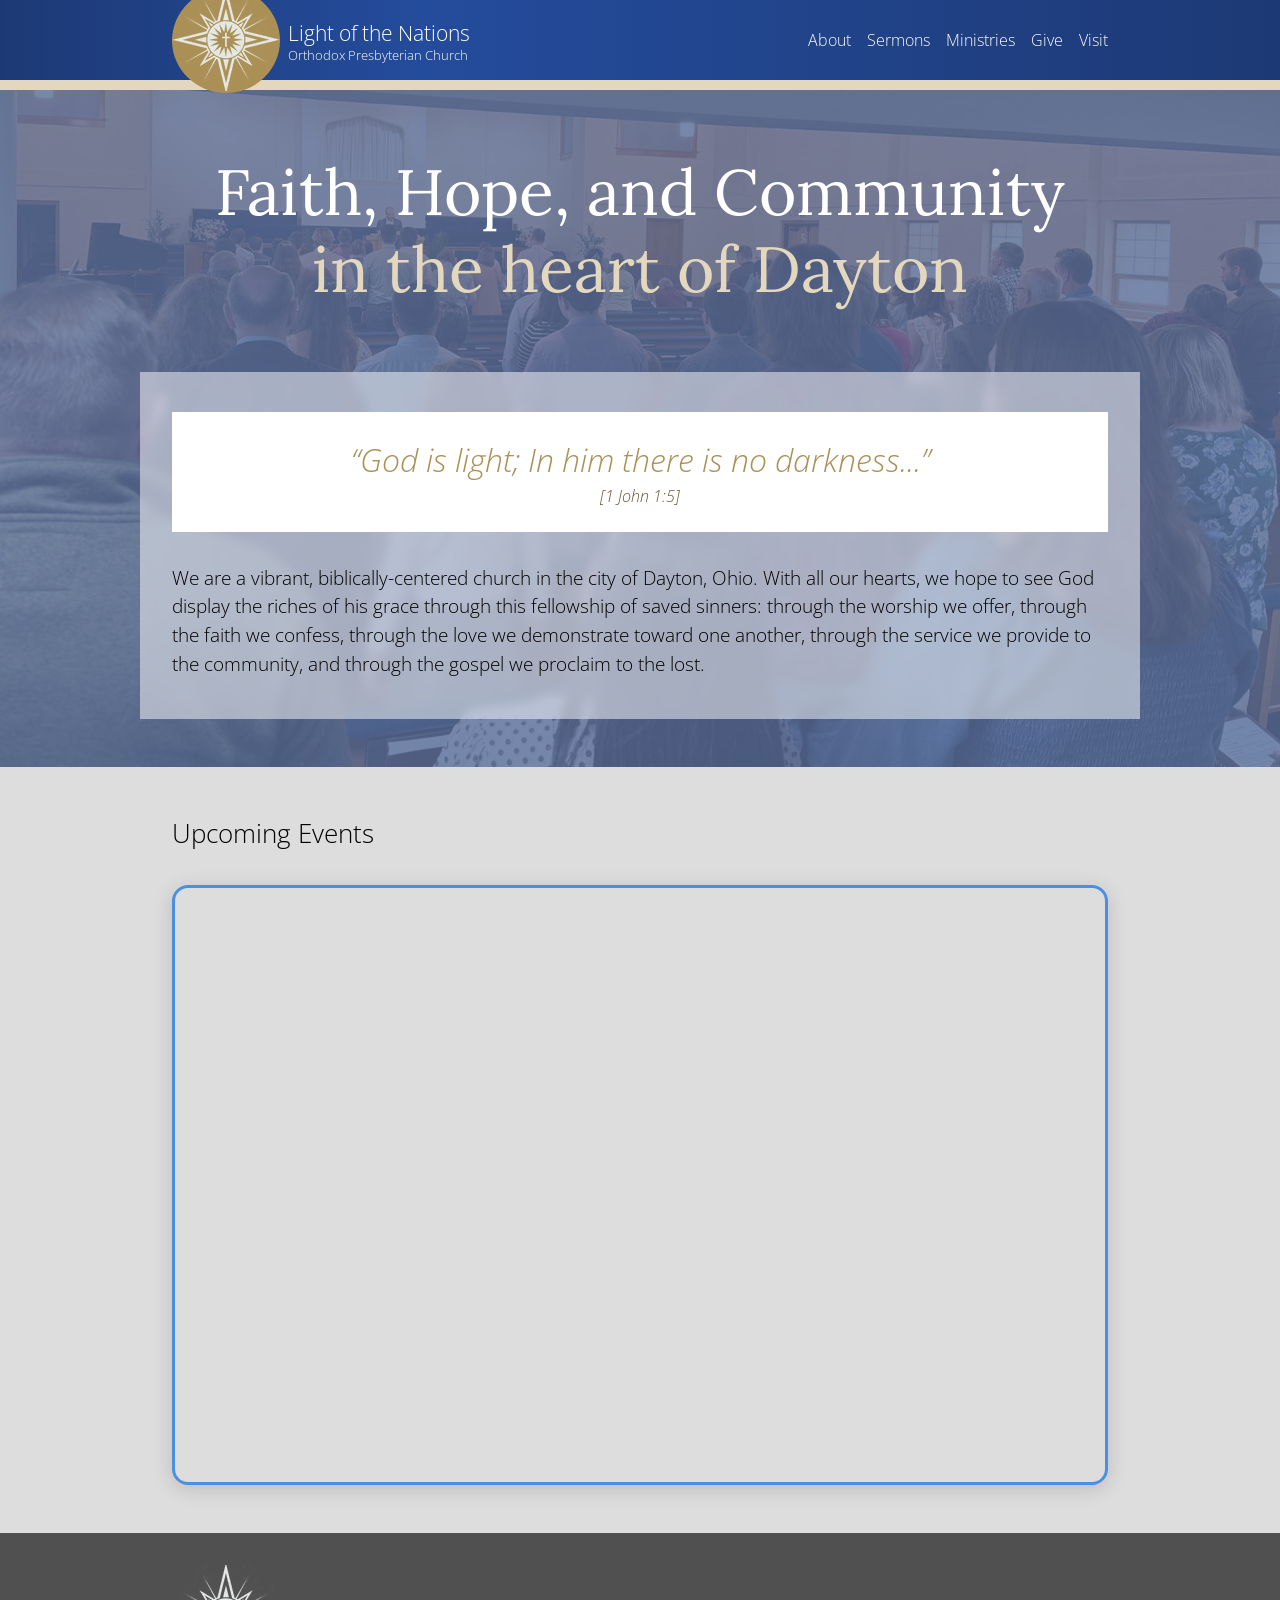
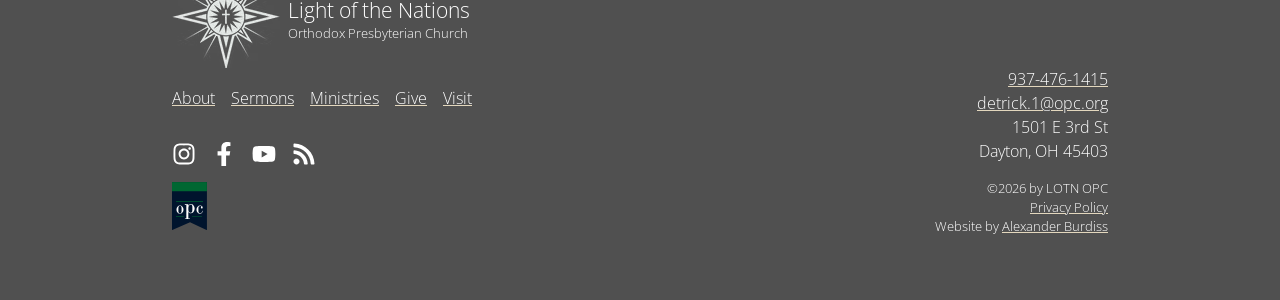
==== commit 43e17d16: "chore(seo): update canonical urls and sitemap" ====
--- a/index.html
+++ b/index.html
@@ -25,7 +25,7 @@
     <title>Light of the Nations</title>
     <meta
       name="description"
-      content="Light of the Nations is a congregation of The Orthodox Presbyterian Church."
+      content="Light of the Nations is a congregation of The Orthodox Presbyterian Church located in Downtown Dayton Ohio."
     />
     <meta property="og:title" content="Light of the Nations" />
     <meta property="og:type" content="article" />
@@ -33,13 +33,13 @@
     <meta property="og:image" content="/assets/images/Meta.png" />
     <meta
       property="og:description"
-      content="Light of the Nations is a congregation of The Orthodox Presbyterian Church."
+      content="Light of the Nations is a congregation of The Orthodox Presbyterian Church located in Downtown Dayton Ohio."
     />
     <meta property="og:site_name" content="Light of the Nations" />
     <meta name="twitter:title" content="Light of the Nations" />
     <meta
       name="twitter:description"
-      content="Light of the Nations is a congregation of The Orthodox Presbyterian Church."
+      content="Light of the Nations is a congregation of The Orthodox Presbyterian Church located in Downtown Dayton Ohio."
     />
     <meta name="twitter:card" content="summary" />
     <meta name="theme-color" content="#1e3a76" />
--- a/global.css
+++ b/global.css
@@ -3,6 +3,7 @@
   --theme-grey: #505050;
   --theme-gold-light: #e3d7bd;
   --theme-gold-dark: #aa9055;
+  --theme-gold-darkest: #665633;
   --theme-gold-dark-hover: #c2a561;
   --text-light: white;
   --text-dark: black;
@@ -70,7 +71,7 @@
 }
 
 a {
-  color: var(--theme-gold-dark);
+  color: var(--theme-gold-darkest);
   text-decoration-color: var(--theme-gold-light);
   transition: text-decoration-color 0.2s;
   &:hover,
@@ -80,7 +81,7 @@
 }
 
 a.button {
-  background-color: var(--theme-gold-dark);
+  background-color: var(--theme-gold-darkest);
   text-decoration: none;
   color: var(--text-light);
   padding: 0.75rem 1rem;
@@ -92,7 +93,7 @@
 
 a.button:hover,
 a.button:focus {
-  background-color: var(--theme-gold-dark-hover);
+  background-color: var(--theme-gold-dark);
 }
 
 .layout-container {
@@ -391,6 +392,7 @@
 
   cite {
     font-size: 0.8rem;
+    color: var(--theme-gold-darkest);
   }
 }
 
@@ -412,7 +414,8 @@
 footer {
   background-color: var(--theme-grey);
   color: white;
-  padding-block: 1rem;
+  padding-top: 2rem;
+  padding-bottom: 4rem;
 
   .Logo-Group {
     line-height: 1;
@@ -421,6 +424,7 @@
     display: flex;
     flex-direction: column;
     align-items: center;
+    padding-bottom: 2rem;
 
     .Image-Container {
       line-height: 1;
@@ -538,6 +542,10 @@
       display: flex;
       gap: 2rem;
       justify-content: space-between;
+
+      .Logo-Group {
+        padding-bottom: 0;
+      }
     }
 
     ul {
